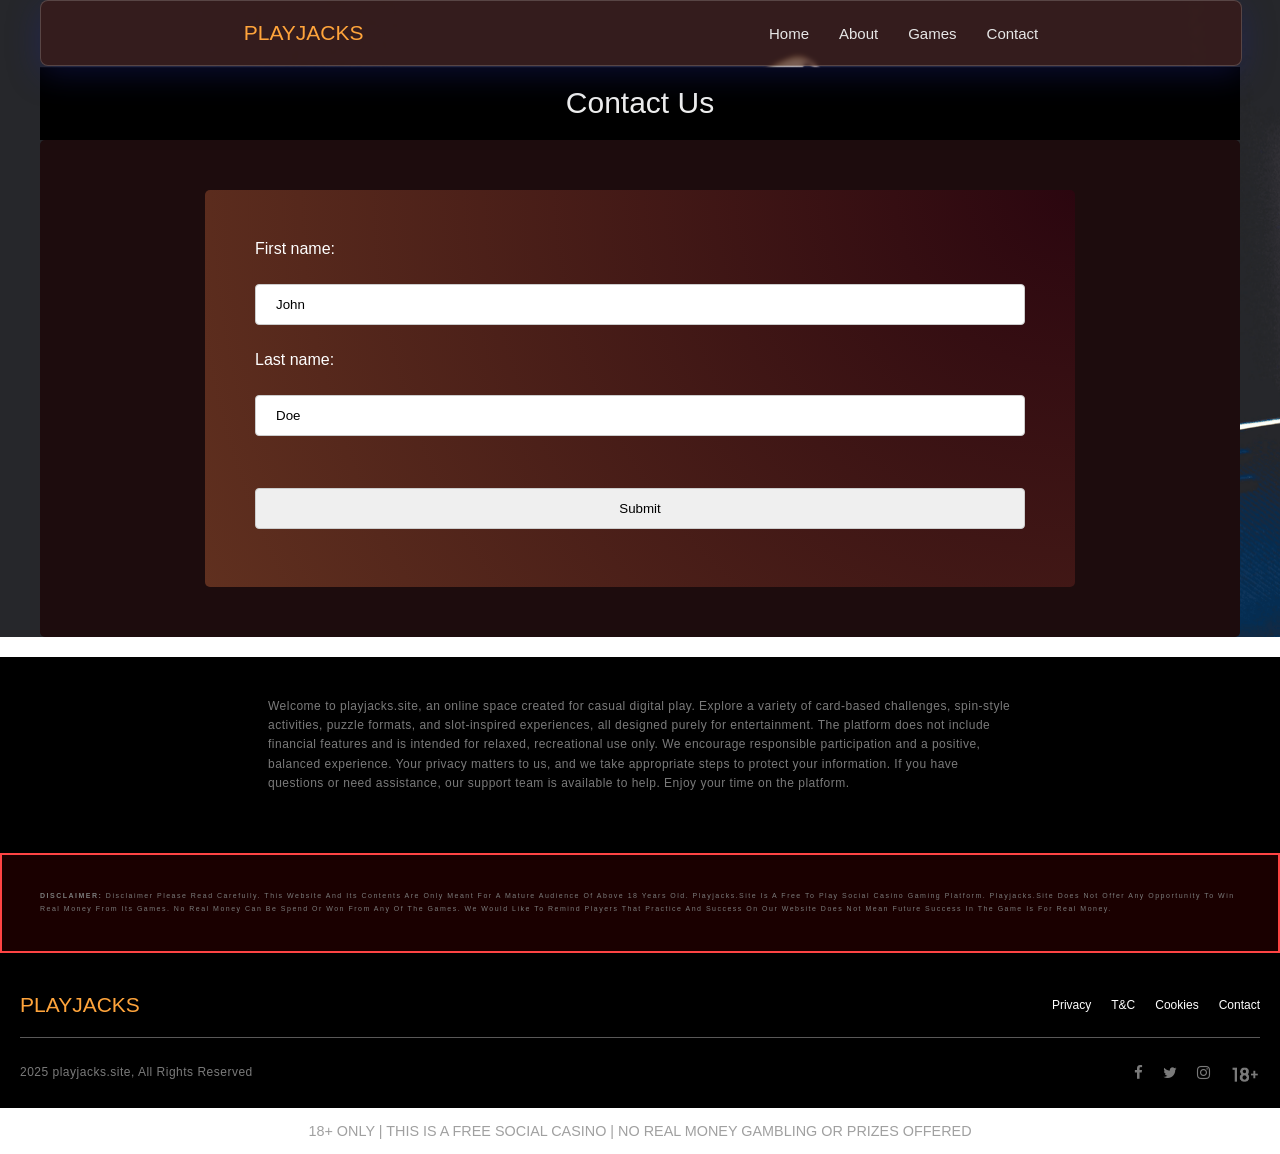
==== contact-us.html @ 5881ebea "Clone website from playjacks.site and rename to bestgamez" ====
<!DOCTYPE html><html lang="en"><head>
  <meta charset="UTF-8">
  <meta name="viewport" content="width=device-width, initial-scale=1.0">
  <link rel="stylesheet" href="css/style_1.css">


<meta name="title" content="Playjacks – Discover Joy in Play">

<meta name="description" content="18+ ONLY. Free Social Casino. Strictly no real money gambling or prizes. playjacks.site">

<meta property="og:type" content="website">
<meta property="og:url" content="https://www.playjacks.site">
<meta property="og:title" content="Playjacks – Your Next Adventure Awaits">
<meta property="og:description" content="Explore Playjacks for card challenges, puzzle adventures, spin-inspired games, and slot-style entertainment — all crafted for smooth, enjoyable gameplay on desktops, tablets, and mobile devices.">

<link rel="preconnect" href="https://fonts.googleapis.com">
<link rel="preconnect" href="https://fonts.gstatic.com" crossorigin="">
<link href="https://fonts.googleapis.com/css2?family=Poppins:wght@300;400;500;700&display=swap" rel="stylesheet">
<link rel="stylesheet" href="https://cdnjs.cloudflare.com/ajax/libs/font-awesome/4.7.0/css/font-awesome.min.css">

<title>Playjacks - Entertainment Without Limits</title>




</head>
<body>
    <div class="main">
        <div class="header">
            <div class="main-menu">
                <div class="logo"><span class="heading-shade">Playjacks</span></div>
                <div class="menu-items">
                  <a href="index.html" class="menu-item">Home</a>
                  <a href="index.html#about" class="menu-item">About</a>
                    <a href="index.html#top-games" class="menu-item">Games</a>
                  <a href="contact-us.html" class="menu-item">Contact</a>
                </div>

                </div>
                <!-- <div class="hero-content">
                    <div class="hero-content-text">
                        <h1>Social <br> Casino Games</h1>
                        <h2>Play, Enjoy, and Have Fun Anytime, Anywhere!</h2>
                        <p>Dive into the world of thrilling social casino games where excitement, strategy, and endless entertainment await! Whether you’re a seasoned player or just looking for a fun way to pass the time,</p>
                        </div>

                    <button class="hero-button"> Play Now </button>
                </div>
            </div>
        </div>
        <div class="tiles-content">
            <div class="tiles-heading"><h2>Why Choose</h2></div>
            <div class="tiles-cards">
            <div class="card">
                <h2>Endless Fun, Unlimited Rewards!</h2>
            </div>
            <div class="card">
                <h2>Spin, Play, and Level Up</h2>
            </div>
            <div class="card">
                <h2>Collect, Compete, Conquer</h2>
            </div>
            <div class="card">
                <h2>The Ultimate Social Casino Experience</h2>
            </div>
        </div>
        </div> -->


        <!-- <div class="top-games">
            <h1>Select your favourite Game</h1>
            <div class="container">
                <div class="Firth hero">
                    <img class="hero-profile-img" src="assets/1.png" alt="">
                    <div class="hero-description-bk"></div>
                    <div class="hero-logo">
                      <img src="https://miscmedia-9gag-fun.9cache.com/images/thumbnail-facebook/1557291375.3948_Dy2yZu_n.jpg" alt="">
                    </div>
                    <div class="hero-description">
                       
                    </div>
                    <div  class="hero-date">
                      <p>Jackpot <br>Hunter</p>
                    </div>
                    <div class="hero-btn">
                      <a href="jackpot.html">Play Now</a>
                    </div>
            </div>


            <div class="Firth hero">
                <img class="hero-profile-img" src="assets/2.png" alt="">
                <div class="hero-description-bk"></div>
                <div class="hero-logo">
                  <img src="https://miscmedia-9gag-fun.9cache.com/images/thumbnail-facebook/1557291375.3948_Dy2yZu_n.jpg" alt="">
                </div>
                <div class="hero-description">
                   
                </div>
                <div  class="hero-date">
                  <p>Jackpot Hunter</p>
                </div>
                <div class="hero-btn">
                  <a href="jackpot.html">Play Now</a>
                </div>
        </div>



        <div class="Firth hero">
            <img class="hero-profile-img" src="assets/3.png" alt="">
            <div class="hero-description-bk"></div>
            <div class="hero-logo">
              <img src="https://miscmedia-9gag-fun.9cache.com/images/thumbnail-facebook/1557291375.3948_Dy2yZu_n.jpg" alt="">
            </div>
            <div class="hero-description">
               
            </div>
            <div  class="hero-date">
              <p>Jackpot Hunter</p>
            </div>
            <div class="hero-btn">
              <a href="jackpot.html">Play Now</a>
            </div>
    </div>

    <div class="Firth hero">
        <img class="hero-profile-img" src="assets/4.png" alt="">
        <div class="hero-description-bk"></div>
        <div class="hero-logo">
          <img src="https://miscmedia-9gag-fun.9cache.com/images/thumbnail-facebook/1557291375.3948_Dy2yZu_n.jpg" alt="">
        </div>
        <div class="hero-description">
           
        </div>
        <div  class="hero-date">
          <p>Jackpot Hunter</p>
        </div>
        <div class="hero-btn">
          <a href="jackpot.html">Play Now</a>
        </div>
</div>


<div class="Firth hero">
    <img class="hero-profile-img" src="assets/5.png" alt="">
    <div class="hero-description-bk"></div>
    <div class="hero-logo">
      <img src="https://miscmedia-9gag-fun.9cache.com/images/thumbnail-facebook/1557291375.3948_Dy2yZu_n.jpg" alt="">
    </div>
    <div class="hero-description">
       
    </div>
    <div  class="hero-date">
      <p>Jackpot Hunter</p>
    </div>
    <div class="hero-btn">
      <a href="jackpot.html">Play Now</a>
    </div>
</div>


<div class="Firth hero">
            <img class="hero-profile-img" src="assets/3.png" alt="">
            <div class="hero-description-bk"></div>
            <div class="hero-logo">
              <img src="https://miscmedia-9gag-fun.9cache.com/images/thumbnail-facebook/1557291375.3948_Dy2yZu_n.jpg" alt="">
            </div>
            <div class="hero-description">
               
            </div>
            <div  class="hero-date">
              <p>Jackpot Hunter</p>
            </div>
            <div class="hero-btn">
              <a href="jackpot.html">Play Now</a>
            </div>
    </div>



    


</div> -->
<div class="about-us">
  <h1>Contact Us</h1> 

</div>





  
  <div class="contact-form">
    <form action="contact-us.html#" class="form-submit">
        <label for="fname">First name:</label><br>
        <input type="text" id="fname" name="fname" value="John"><br>
        <label for="lname">Last name:</label><br>
        <input type="text" id="lname" name="lname" value="Doe"><br><br>
        <input type="submit" value="Submit">
      </form>
  </div>
  </div>
 
</div>


<div class="footer">
  <div class="footer-content">
  <p class="footer-content-text">
    Welcome to playjacks.site, an online space created for casual digital play. Explore a variety of card-based challenges, spin-style activities, puzzle formats, and slot-inspired experiences, all designed purely for entertainment. The platform does not include financial features and is intended for relaxed, recreational use only. We encourage responsible participation and a positive, balanced experience. Your privacy matters to us, and we take appropriate steps to protect your information. If you have questions or need assistance, our support team is available to help. Enjoy your time on the platform.
  </p>
</div>

  <div class="disclaimer-text" style="border: 2px solid #ff4444; padding: 15px; margin: 20px 0; background: rgba(255,0,0,0.1); font-size: 1.1em; font-weight: bold; color: #fff;"> <p> <strong>DISCLAIMER:
  </strong>  Disclaimer Please Read Carefully. This website and its contents are only meant for a mature audience of above 18 years old. playjacks.site is a free to play social casino gaming platform. playjacks.site does not offer any opportunity to win real money from its games. No Real Money can be spend or won from any of the games. We would like to remind players that practice and success on our website does not mean future success in the game is for real money.</p></div>

  <div class="footer-logo-part">
    <div class="logo-main">
      <div class="logo-main-footer">
        <div class="logo"><span class="heading-shade">Playjacks</span></div>
        <div class="footers-links">
          <a href="privacy-policy.html" class="menu-item">Privacy</a>
          <a href="term-conditions.html" class="menu-item">T&amp;C</a>
          <a href="cookie-policy.html" class="menu-item">Cookies</a>
          <a href="contact-us.html" class="menu-item">Contact</a>
        </div>
      </div>


    </div>

  </div>

  <div class="bottom-footer">
    <p>2025 playjacks.site, All Rights Reserved</p>
    

    <div class="social-media">
      <a href="contact-us.html#"><i class="fa-brands fa fa-facebook-f"></i></a>
      <a href="contact-us.html#"><i class="fa-brands fa fa-twitter"></i></a>
      <a href="contact-us.html#"><i class="fa-brands fa fa-instagram"></i></a>
      <img class="disclaimer" src="images/18.png" alt="">
    </div>
  </div>
</div>





    <div style="text-align: center; padding: 15px; font-size: 0.9em; color: #a0a0a0; font-family: sans-serif;">
        18+ ONLY | THIS IS A FREE SOCIAL CASINO | NO REAL MONEY GAMBLING OR PRIZES OFFERED
    </div>

</body></html>
---- css/style_1.css ----
* {
  margin: 0px;
  padding: 0px;
  font-family: "Montserrat", sans-serif;
  -webkit-user-select: none;
-khtml-user-select: none;
-moz-user-select: none;
-ms-user-select: none;
-o-user-select: none;
user-select: none;
}

.accordion {
  background-color: #000000;
  color: #444;
  cursor: pointer;
  padding: 18px;
  width: 100%;
  border: none;
  text-align: left;
  outline: none;
  font-size: 15px;
  transition: 0.4s;
  border: .5 px solid;
  border-bottom: 0.1px solid #595858;
}

.active, .accordion:hover {
  background-color: #000000;
}

.accordion:after {
  content: '\002B';
  color: #777;
  font-weight: bold;
  float: right;
  margin-left: 5px;
}

.active:after {
  content: "\2212";
}

.panel {
  padding: 0 18px;
  background-color: #000000;
  max-height: 0;
  overflow: hidden;
  transition: max-height 0.2s ease-out;
}

h3 {
  font-size: 15px;
  color: #d3d3d3;
  font-weight: 500;
}
h1 {
  font-size: 30px;
  color: #eee;
  font-weight: 500;
}
.disclaimer{
  width: 30px;
}
.disclaimer-text p{
  font-size: 7px;
  max-width: 1200px;
  margin: auto;
  padding: 20px 0px;
  font-weight: 300;
  line-height: .8rem;
  letter-spacing: 1.5px;
  text-transform: capitalize;
  color: rgb(122, 122, 122);
}


li{font-size: 14px;
  color: #a8a4a4;
  font-weight: 300;
  letter-spacing: 0.5px;
  line-height: 1.2rem;}
p {
  font-size: 14px;
  color: #a8a4a4;
  font-weight: 300;
  letter-spacing: 0.5px;
  line-height: 1.2rem;
}
.main {
  background-image: url(../images/8Jan_Gaming07.png);
  background-size: cover;
  background-color: #101124;
}
.header {
  max-width: 1200px;
  margin: auto;
  width: 100%;
}
.main-menu {
  display: flex;
  align-items: center;
  justify-content: space-around;
  width: 100%;
  padding: 20px 0px;
  background: #3f161598;
  box-shadow: 0 8px 32px 0 rgba(31, 38, 135, 0.37);
  backdrop-filter: blur(2px);
  -webkit-backdrop-filter: blur(6.5px);
  border-radius: 8px;
  border: 1px solid rgba(255, 255, 255, 0.18);
}
.logo {
  color: #e7e7e7;
  font-size: 21px;
  font-weight: 500;
}
.menu-items {
  display: flex;
  align-items: center;
  justify-content: space-around;
  gap: 30px;
  text-decoration: none;
}
.menu-items a {
  font-size: 15px;
  color: #e7e7e7;
  text-decoration: none;
  font-weight: 300;
}
.hero-content {
  display: flex;
  flex-direction: column;
  align-items: flex-start;
  /* width: 100%; */
  height: 600px;
  gap: 20px;
  justify-content: center;
  max-width: 1200px;
  margin: auto;
}

.hero-content-text {
  display: flex;
  flex-direction: column;
  align-items: flex-start;
  gap: 8px;
}
.hero-content-text h1 {
  text-transform: uppercase;
  font-size: 50px;
  background: #ffa43b;
  background: radial-gradient(
    circle farthest-corner at center center,
    #ffa43b 26%,
    #c5753f 100%
  );
  -webkit-background-clip: text;
  -webkit-text-fill-color: transparent;

  font-weight: 700;
}
.hero-content-text h2 {
  text-transform: capitalize;
  font-size: 23px;
  color: #e7e7e7;
  font-weight: 400;
}
.hero-content-text p {
  width: 70%;
  text-transform: capitalize;
  font-size: 13px;
  color: #c5c4c4;
  font-weight: 300;
  /* line-height: 1rem; */
}
.hero-button {
  /* padding: 5px 15px; */
  font-size: 15px;
  background: radial-gradient(circle farthest-corner at center center, #ffa43b 26%, #c5753f 100%);
  /* margin: 10px; */
  padding: 10px 30px;
  text-align: center;
  text-transform: uppercase;
  transition: 0.5s;
  background-size: 200% auto;
  color: white;
  box-shadow: 0 0 30px #eee;
  border-radius: 10px;
  display: block;
  text-decoration: none;
}
.hero-button a{
  color: #E7E7E7;
  text-decoration: none;
  font-weight: 500;
}

.hero-button:hover {
  background-position: right center; /* change the direction of the change here */
  color: #fff;
  text-decoration: none;
}

.tiles-content {
  display: flex;
  align-items: center;
  flex-direction: column;
  justify-content: space-between;
  margin: auto;
  padding: 50px 100px;
  background-image: radial-gradient(
    circle,
    #b01464,
    #891b5e,
    #631c53,
    #411a42,
    #24132d
  );
  color: #e7e7e7;
}
.tiles-content h2 {
  font-size: 40px;
  font-weight: 500;
}
.tiles-cards {
  display: flex;
  align-items: center;
  margin: auto;
  gap: 50px;
  padding: 50px 0px;
}

/* From Uiverse.io by bhaveshxrawat */
.card {
  width: 190px;
  height: 254px;
  background: #24132d;
  position: relative;
  display: flex;
  place-content: center;
  place-items: center;
  overflow: hidden;
  border-radius: 20px;
}

.card h2 {
  text-align: center;
  z-index: 1;
  color: white;
  font-size: 18px;
  padding: 20px;
  font-weight: 400px;
}

.card::before {
  content: "";
  position: absolute;
  width: 130px;
  background-image: linear-gradient(
    180deg,
    rgb(0, 183, 255),
    rgb(255, 48, 255)
  );
  height: 130%;
  animation: rotBGimg 3s linear infinite;
  transition: all 0.2s linear;
}

@keyframes rotBGimg {
  from {
    transform: rotate(0deg);
  }

  to {
    transform: rotate(360deg);
  }
}

.card::after {
  content: "";
  position: absolute;
  background: #24132d;
  inset: 2px;
  border-radius: 15px;
}
/* .card:hover:before {
    background-image: linear-gradient(180deg, rgb(81, 255, 0), purple);
    animation: rotBGimg 3.5s linear infinite;
  } */

/* From Uiverse.io by adamgiebl */
.container {
  margin: auto;
  display: flex;
  flex-wrap: wrap;
  align-items: center;
  justify-content: center;
  border-radius: 10px;

  width: 100%;
  height: 100%;
  --color: rgba(114, 114, 114, 0.3);
  background: radial-gradient(
    circle farthest-corner at top right,
    #2b060f 0%,
    #60301f 100%
  );
  background-image: linear-gradient(
      0deg,
      transparent 24%,
      var(--color) 25%,
      var(--color) 26%,
      transparent 27%,
      transparent 74%,
      var(--color) 75%,
      var(--color) 76%,
      transparent 77%,
      transparent
    ),
    linear-gradient(
      90deg,
      transparent 24%,
      var(--color) 25%,
      var(--color) 26%,
      transparent 27%,
      transparent 74%,
      var(--color) 75%,
      var(--color) 76%,
      transparent 77%,
      transparent
    );
  background-size: 55px 55px;
}
.faq-main{
  background-color: #000000;
  display: flex;
  justify-content: center;
  flex-direction: column;
  margin: auto;
  padding: 50px 0px;
}
.faq-main-heading{
  text-align: center;
}
.faq{
  display: flex;
  justify-content: center;
  flex-direction: column;
  max-width: 700px;
  margin: auto;
  background-color: #000000;
}

.top-games {
  display: flex;
  flex-direction: column;
  align-items: center;
  gap: 20px;
  margin: auto;
  padding: 50px 100px;
  background-image: url(../fonts/5603523_1873.svg);
  color: #e7e7e7;
}
.top-games h2 {
  font-size: 50px;
  color: #e7e7e7;
  font-weight: 400;
}

.hero {
  display: inline-block;
  position: relative;
  width: 300px;
  min-width: 300px;
  height: 300px;
  border-radius: 30px;
  overflow: hidden;
  box-shadow: 5px 5px 30px rgba(0, 0, 0, 0.3);
  margin: 30px;
}

.hero-profile-img {
  width: 100%;
}

.hero-description-bk {
  background: radial-gradient(
    circle farthest-corner at top right,
    #2b060f 0%,
    #60301f 100%
  );
  border-radius: 30px;
  position: absolute;
  top: 55%;
  left: -5px;
  height: 65%;
  width: 108%;
  transform: skew(19deg, -9deg);
}

.second .hero-description-bk {
  background-image: linear-gradient(-20deg, #aaaf0a, #06bc2d);
}

.hero-logo {
  height: 80px;
  width: 80px;
  border-radius: 20px;
  background-color: #fff;
  position: absolute;
  bottom: 30%;
  left: 30px;
  overflow: hidden;
  box-shadow: 5px 5px 30px rgba(0, 0, 0, 0.7);
}

.hero-logo img {
  height: 100%;
}

.hero-description {
  position: absolute;
  color: #fff;
  font-weight: 900;
  left: 150px;
  bottom: 26%;
}

.hero-btn {
  position: absolute;
  color: #fff;
  right: 30px;
  bottom: 10%;
  padding: 5px 10px;
  border: 1px solid #682e1e;
  border-radius: 2px;
}

.hero-btn:hover{
  position: absolute;
  color: #868484;
  right: 30px;
  bottom: 10%;
  padding: 7px 12px;
  border: 1px solid #FFA43B;
  border-radius: 2px;
  box-shadow: 2px 2px 2px #E7E7E7;

}

.hero-btn a {
  color: #fff;
  text-decoration: none;
  font-weight: 300;
  font-size: 14px;
}

.hero-date {
  position: absolute;
  color: #fff;
  left: 30px;
  bottom: 10%;
  font-size: 15px;
  font-weight: 300;
}

.about-us {
  padding: 20px 0px;
  display: flex;
  justify-content: center;
  align-items: center;
  flex-direction: column;
  background-image: url(../fonts/5603523_1873.svg);
}

.about-us h2 {
  font-size: 50px;
  color: #e7e7e7;
}

.about-us p {
  padding: 10px;
  text-transform: capitalize;
  font-size: px;
  color: #a8a4a4;
  font-weight: 300;
}

.about-us img {
  max-width: 50%;
}
.about-content {
  display: flex;
  justify-content: center;
  align-items: center;
  gap: 20px;
}

.user-numbers-main {
  display: flex;
  align-items: center;
  justify-content: space-around;
  padding: 10px;
  /* width: 100%; */
  /* margin: auto; */
  background: #2b060f;
  background: radial-gradient(
    circle farthest-corner at top right,
    #2b060f 0%,
    #60301f 100%
  );
}
.user-numbers {
  /* display: flex;
    flex-direction: column;
    padding: 20px 0px;
    display: flex;
    justify-content: center;
    align-items: center;
    gap: 200px;
    width: 100%; */
  /* background-color: #0A012A; */
  border-radius: 5px;
  width: 100%;
  background-color: #331738;
}

.user-number-blocks {
  display: flex;
  justify-content: center;
  align-items: center;
  flex-wrap: wrap;
  gap: 10px;
  max-width: 300px;
}

.block-1 {
  display: flex;
  flex-direction: column;
  align-items: center;
  justify-content: center;
  width: 130px;
  height: 90px;
  background-color: #130a11;
  border-radius: 8px;
  /* gap: .5px; */
}
.block-1 h1 {
  font-size: 28px;
  font-weight: 500;
  color: #d3d3d3;
}
.block-1 p {
  text-transform: capitalize;
  color: rgb(147, 147, 147);
  font-size: 12px;
  font-weight: 300;
}

.heading-shade {
  background: #ffa43b;
  background: radial-gradient(
    circle farthest-corner at center center,
    #ffa43b 26%,
    #c5753f 100%,
  );

  -webkit-background-clip: text;
  -webkit-text-fill-color: transparent;
  text-transform: uppercase;
}

/* Team section */
.team {
  display: flex;
  flex-direction: column;
  background: radial-gradient(
    circle farthest-corner at top right,
    #2b060f 0%,
    #60301f 100%
  );
  width: 100%;
  align-items: center;
  justify-content: center;
  padding: 20px 0;
  gap: 30px;
  text-align: center;

}

.team-profile {
  display: flex;
  gap: 30px;
}

.main-profile {
  display: flex;
  flex-direction: column;
  align-items: center;
  justify-content: center;
  gap: 5px;
  background-color: #1d0c0d;
  border-radius: 5px;
  padding: 20px 0px;
}
.main-profile img {
  width: 60%;
}
.contact-form {
  /* display: flex;
  align-items: center;
  justify-content: center; */
  padding: 50px;
  border-radius: 5px;
  background-color: #1d0c0d;
  margin-bottom: 20px;
}

.privacy-content{
   /* display: flex;
  align-items: center;
  justify-content: center; */
  padding: 50px;
  border-radius: 5px;
  background-color: #1d0c0d;
  margin-bottom: 20px;
  
}
.privacy-content p{
padding: 10px;
    text-transform: capitalize;
    font-size: px;
    color: #a8a4a4;
    font-weight: 300;
}
.form-submit {
  display: flex;
  flex-direction: column;
  align-items: flex-start;
  width: 70%;
  margin: auto;
  color: white;
  padding: 50px;
  background: radial-gradient(circle farthest-corner at top right, #2b060f 0%, #60301f 100%);  border-radius: 5px;
}

input[type="text"],
select {
  width: 100%;
  padding: 12px 20px;
  margin: 8px 0;
  display: inline-block;
  border: 1px solid #ccc;
  border-radius: 4px;
  box-sizing: border-box;
}

input[type="submit"],
select {
  width: 100%;
  padding: 12px 20px;
  margin: 8px 0;
  display: inline-block;
  border: 1px solid #ccc;
  border-radius: 4px;
  box-sizing: border-box;
}

.footer {
  width: 100%;
  background-color: #000000;
}
.footer-content {
  max-width: 1240px;
  margin: auto;
  /* border-bottom: 0.1px solid #595858; */
  display: flex;
  align-items: center;
  justify-content: flex-start;
  flex-direction: column;
  padding: 20px;
}
.footer-content-text {
  padding: 20px 0;
}
.footer-content p {
  width: 60%;
  font-size: 12px;
  color: rgb(122, 122, 122);

  text-align: left;
}
i.fa {
  font-size: 15px;
  color: rgb(122, 122, 122);
}
.logo-main {
  max-width: 1240px;
  margin: auto;
  display: flex;
  gap: 200px;
}
.logo-main-footer {
  max-width: 1240px;
  margin: auto;
  display: flex;
  align-items: center;
  justify-content: space-between;
  width: 100%;
  gap: 20px;
  padding: 20px 0;
  border-bottom: 0.1px solid #595858;
}
.social-media {
  display: flex;
  justify-content: center;
  gap: 20px;
  align-items: center;
}

.footers-links {
  display: flex;
  gap: 20px;
  text-decoration: none;
}
.footers-links a {
  text-decoration: none;
  color: white;
  font-size: 12px;
  font-weight: 300;
}

.bottom-footer {
  max-width: 1240px;
  margin: auto;
  display: flex;
  align-items: center;
  justify-content: space-between;
  width: 100%;
  gap: 20px;
  padding: 20px 0;
}
.bottom-footer p {
  font-size: 12px;
  color: rgb(122, 122, 122);
}
#gameIframe{
  width: 800px;
  height: 600px;
}


.game-frame{
  padding: 50px;
  border-radius: 5px;
  background-color: #1d0c0d;
}


@media only screen and (max-width: 600px) {
  
    .menu-items {
      display: none;
      align-items: center;
      justify-content: space-around;
      gap: 30px;
      text-decoration: none;
  }
  .footer-content p {
    width: 100%;
    font-size: 12px;
    color: rgb(122, 122, 122);
    padding: 20px 20px;
}

.logo-main-footer {
  max-width: 1240px;
  margin: auto;
  display: flex;
  align-items: center;
  justify-content: space-between;
  width: 100%;
  gap: 20px;
  padding: 20px 0;
  border-bottom: 0.1px solid #595858;
  flex-direction: column;
}
.bottom-footer p {
  font-size: 12px;
  color: rgb(122, 122, 122);
  /* width: 82%; */
  padding-left: 10px;
}
.team-profile {
  display: flex;
  gap: 30px;
  flex-direction: column;
}

  
  .team {
    display: flex;
    flex-direction: column;
    background: radial-gradient(circle farthest-corner at top right, #2b060f 0%, #60301f 100%);
    width: 100%;
    align-items: center;
    justify-content: center;
    padding: 20px 0;
    gap: 30px;
    text-align: center;
    border-radius:unset;
}

.team p{
  padding: 0 10px
}



.about-content {
  display: flex;
  justify-content: center;
  align-items: center;
  gap: 20px;
  flex-direction: column;
  padding: 20px;
}
.hero-content {
  display: flex;
  flex-direction: column;
  align-items: flex-start;
  /* width: 100%; */
  height: 600px;
  gap: 20px;
  justify-content: center;
  max-width: 1200px;
  padding-left: 20px;
  margin: auto;
}
.user-numbers-main {
  display: flex;
  align-items: center;
  justify-content: space-around;
  padding: 20px;
  /* width: 100%; */
  /* margin: auto; */
  background: #2b060f;
  background: radial-gradient(circle farthest-corner at top right, #2b060f 0%, #60301f 100%);
}
.top-games {
  display: flex;
  flex-direction: column;
  align-items: center;
  gap: 20px;
  margin: auto;
  padding: 20px;
  background-image: url(../fonts/5603523_1873.svg);
  color: #e7e7e7;
}
.faq {
  padding: 20px;
  display: flex;
  justify-content: center;
  flex-direction: column;
  max-width: 700px;
  margin: auto;
}


.disclaimer-text p{
  font-size: 7px;
  max-width: 1200px;
  margin: auto;
  padding: 20px;
  font-weight: 300;
  line-height: .8rem;
  color: rgb(122, 122, 122);

}


.main-menu {
  display: flex;
  align-items: center;
  justify-content: space-around;
  width: unset;
  padding: 20px 0px;
  background: #3f161598;
  box-shadow: 0 8px 32px 0 rgba(31, 38, 135, 0.37);
  backdrop-filter: blur(2px);
  -webkit-backdrop-filter: blur(6.5px);
  border-radius: unset;
  border: 1px solid rgba(255, 255, 255, 0.18);
}

.main {
  background-image: url(../images/8Jan_Gaming07.png);
  background-size: cover;
  background-color: #101124;
  background-position: center;
}

  }



  /* Overlay background */
  .age-overlay {
    position: fixed;
    top: 0;
    left: 0;
    width: 100%;
    height: 100%;
    background: rgb(55 41 41 / 90%);
    backdrop-filter: blur(10px);
    display: flex;
    align-items: center;
    justify-content: center;
    z-index: 99999;
  }
 
  /* Popup box */
  .age-popup {
    background: #fff;
    padding: 30px;
    border-radius: 10px;
    text-align: center;
    max-width: 400px;
    width: 90%;
    box-shadow: 0px 4px 10px rgba(0,0,0,0.3);
  }
 
  .age-popup h2 {
    margin-bottom: 15px;
    font-size: 22px;
    font-weight: bold;
 color: #444;
  }
 
  .age-popup p {
    margin-bottom: 20px;
    font-size: 16px;
    color: #444;
  }
 
  .age-buttons button {
    margin: 5px;
    padding: 12px 20px;
    border: none;
    border-radius: 6px;
    cursor: pointer;
    font-size: 15px;
    font-weight: bold;
    background-color: #007b8f;
    color: white;
    transition: background 0.3s;
  }
 
  .age-buttons button:hover {
    background-color: #005f6a;
  }
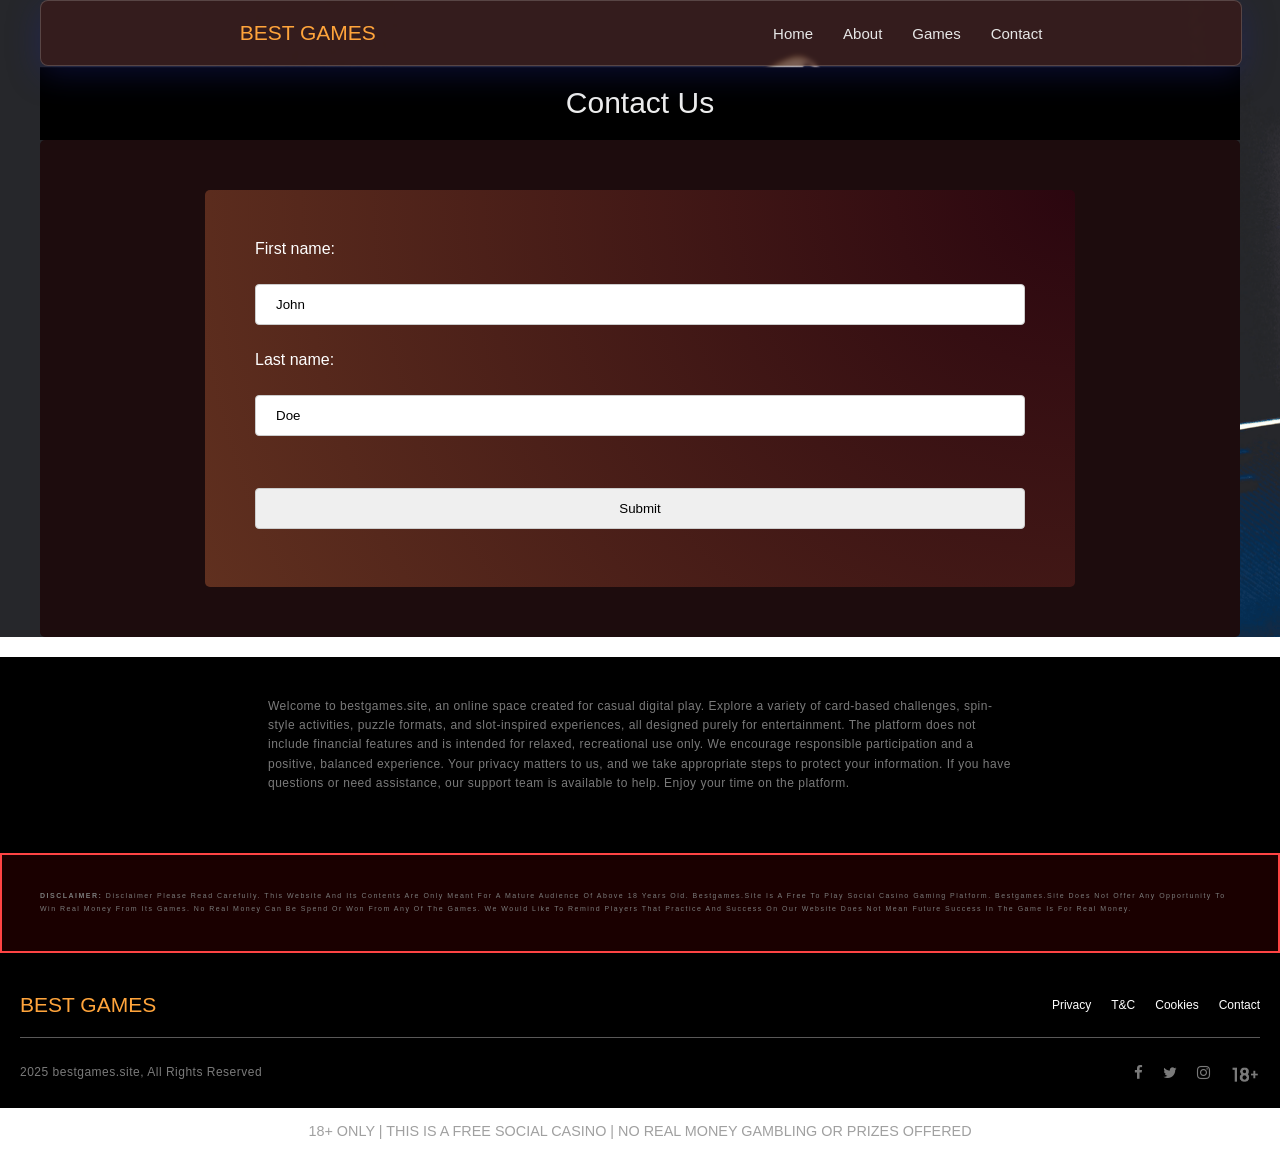
==== commit e0847a3e: "Change brand name from Playjacks to Best Games everywhere" ====
--- a/contact-us.html
+++ b/contact-us.html
@@ -4,21 +4,21 @@
   <link rel="stylesheet" href="css/style_1.css">
 
 
-<meta name="title" content="Playjacks – Discover Joy in Play">
-
-<meta name="description" content="18+ ONLY. Free Social Casino. Strictly no real money gambling or prizes. playjacks.site">
+<meta name="title" content="Best Games – Discover Joy in Play">
+
+<meta name="description" content="18+ ONLY. Free Social Casino. Strictly no real money gambling or prizes. bestgames.site">
 
 <meta property="og:type" content="website">
-<meta property="og:url" content="https://www.playjacks.site">
-<meta property="og:title" content="Playjacks – Your Next Adventure Awaits">
-<meta property="og:description" content="Explore Playjacks for card challenges, puzzle adventures, spin-inspired games, and slot-style entertainment — all crafted for smooth, enjoyable gameplay on desktops, tablets, and mobile devices.">
+<meta property="og:url" content="https://www.bestgames.site">
+<meta property="og:title" content="Best Games – Your Next Adventure Awaits">
+<meta property="og:description" content="Explore Best Games for card challenges, puzzle adventures, spin-inspired games, and slot-style entertainment — all crafted for smooth, enjoyable gameplay on desktops, tablets, and mobile devices.">
 
 <link rel="preconnect" href="https://fonts.googleapis.com">
 <link rel="preconnect" href="https://fonts.gstatic.com" crossorigin="">
 <link href="https://fonts.googleapis.com/css2?family=Poppins:wght@300;400;500;700&display=swap" rel="stylesheet">
 <link rel="stylesheet" href="https://cdnjs.cloudflare.com/ajax/libs/font-awesome/4.7.0/css/font-awesome.min.css">
 
-<title>Playjacks - Entertainment Without Limits</title>
+<title>Best Games - Entertainment Without Limits</title>
 
 
 
@@ -28,7 +28,7 @@
     <div class="main">
         <div class="header">
             <div class="main-menu">
-                <div class="logo"><span class="heading-shade">Playjacks</span></div>
+                <div class="logo"><span class="heading-shade">Best Games</span></div>
                 <div class="menu-items">
                   <a href="index.html" class="menu-item">Home</a>
                   <a href="index.html#about" class="menu-item">About</a>
@@ -210,17 +210,17 @@
 <div class="footer">
   <div class="footer-content">
   <p class="footer-content-text">
-    Welcome to playjacks.site, an online space created for casual digital play. Explore a variety of card-based challenges, spin-style activities, puzzle formats, and slot-inspired experiences, all designed purely for entertainment. The platform does not include financial features and is intended for relaxed, recreational use only. We encourage responsible participation and a positive, balanced experience. Your privacy matters to us, and we take appropriate steps to protect your information. If you have questions or need assistance, our support team is available to help. Enjoy your time on the platform.
+    Welcome to bestgames.site, an online space created for casual digital play. Explore a variety of card-based challenges, spin-style activities, puzzle formats, and slot-inspired experiences, all designed purely for entertainment. The platform does not include financial features and is intended for relaxed, recreational use only. We encourage responsible participation and a positive, balanced experience. Your privacy matters to us, and we take appropriate steps to protect your information. If you have questions or need assistance, our support team is available to help. Enjoy your time on the platform.
   </p>
 </div>
 
   <div class="disclaimer-text" style="border: 2px solid #ff4444; padding: 15px; margin: 20px 0; background: rgba(255,0,0,0.1); font-size: 1.1em; font-weight: bold; color: #fff;"> <p> <strong>DISCLAIMER:
-  </strong>  Disclaimer Please Read Carefully. This website and its contents are only meant for a mature audience of above 18 years old. playjacks.site is a free to play social casino gaming platform. playjacks.site does not offer any opportunity to win real money from its games. No Real Money can be spend or won from any of the games. We would like to remind players that practice and success on our website does not mean future success in the game is for real money.</p></div>
+  </strong>  Disclaimer Please Read Carefully. This website and its contents are only meant for a mature audience of above 18 years old. bestgames.site is a free to play social casino gaming platform. bestgames.site does not offer any opportunity to win real money from its games. No Real Money can be spend or won from any of the games. We would like to remind players that practice and success on our website does not mean future success in the game is for real money.</p></div>
 
   <div class="footer-logo-part">
     <div class="logo-main">
       <div class="logo-main-footer">
-        <div class="logo"><span class="heading-shade">Playjacks</span></div>
+        <div class="logo"><span class="heading-shade">Best Games</span></div>
         <div class="footers-links">
           <a href="privacy-policy.html" class="menu-item">Privacy</a>
           <a href="term-conditions.html" class="menu-item">T&amp;C</a>
@@ -235,7 +235,7 @@
   </div>
 
   <div class="bottom-footer">
-    <p>2025 playjacks.site, All Rights Reserved</p>
+    <p>2025 bestgames.site, All Rights Reserved</p>
     
 
     <div class="social-media">
